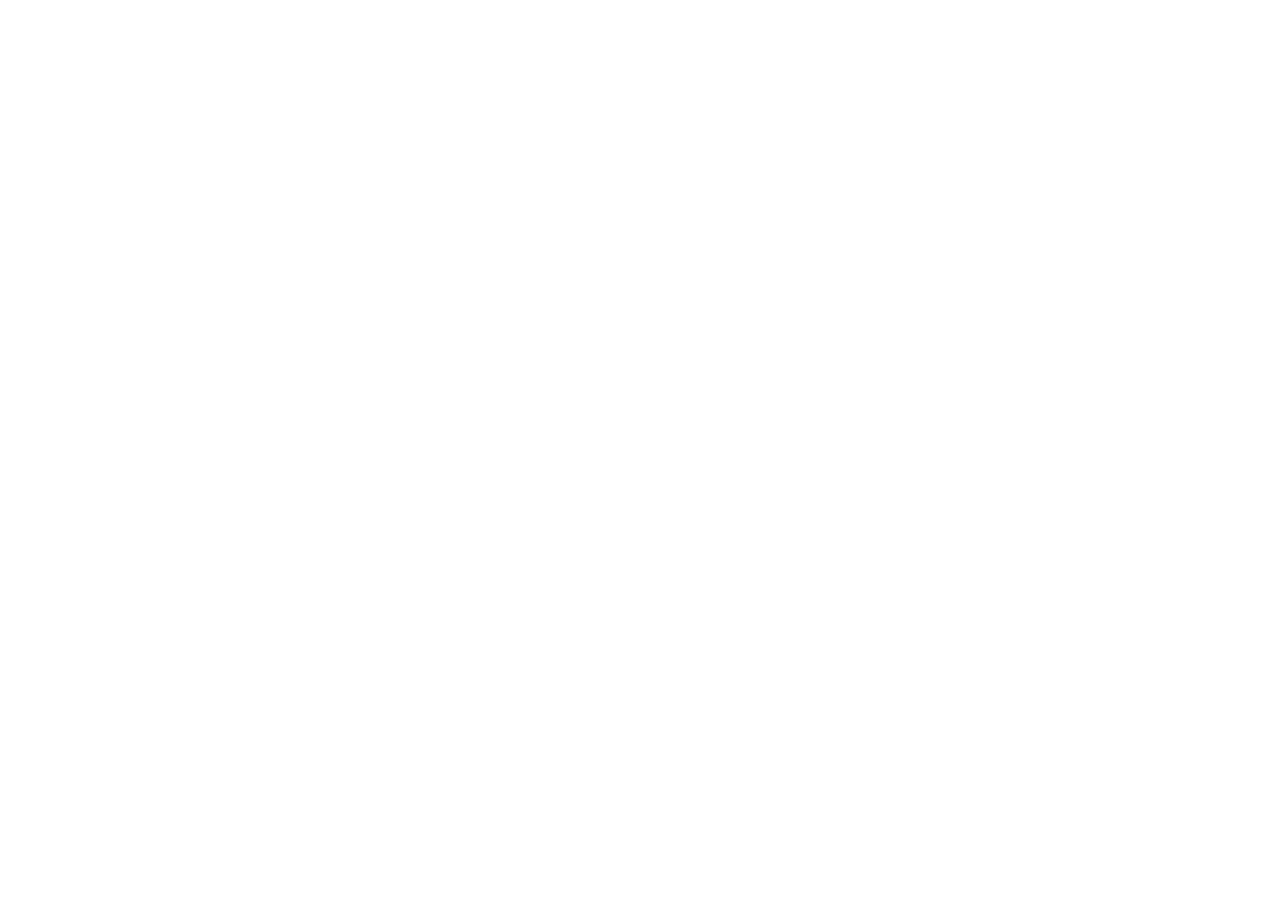
==== formulario.html @ 11cfc9d6 "primer commit" ====
<!DOCTYPE html>
<html lang="en">
<head>
    <meta charset="UTF-8">
    <meta http-equiv="X-UA-Compatible" content="IE=edge">
    <meta name="viewport" content="width=device-width, initial-scale=1.0">
    <title>Pastenauta - Pedido</title>
</head>
<body>
    
</body>
</html>
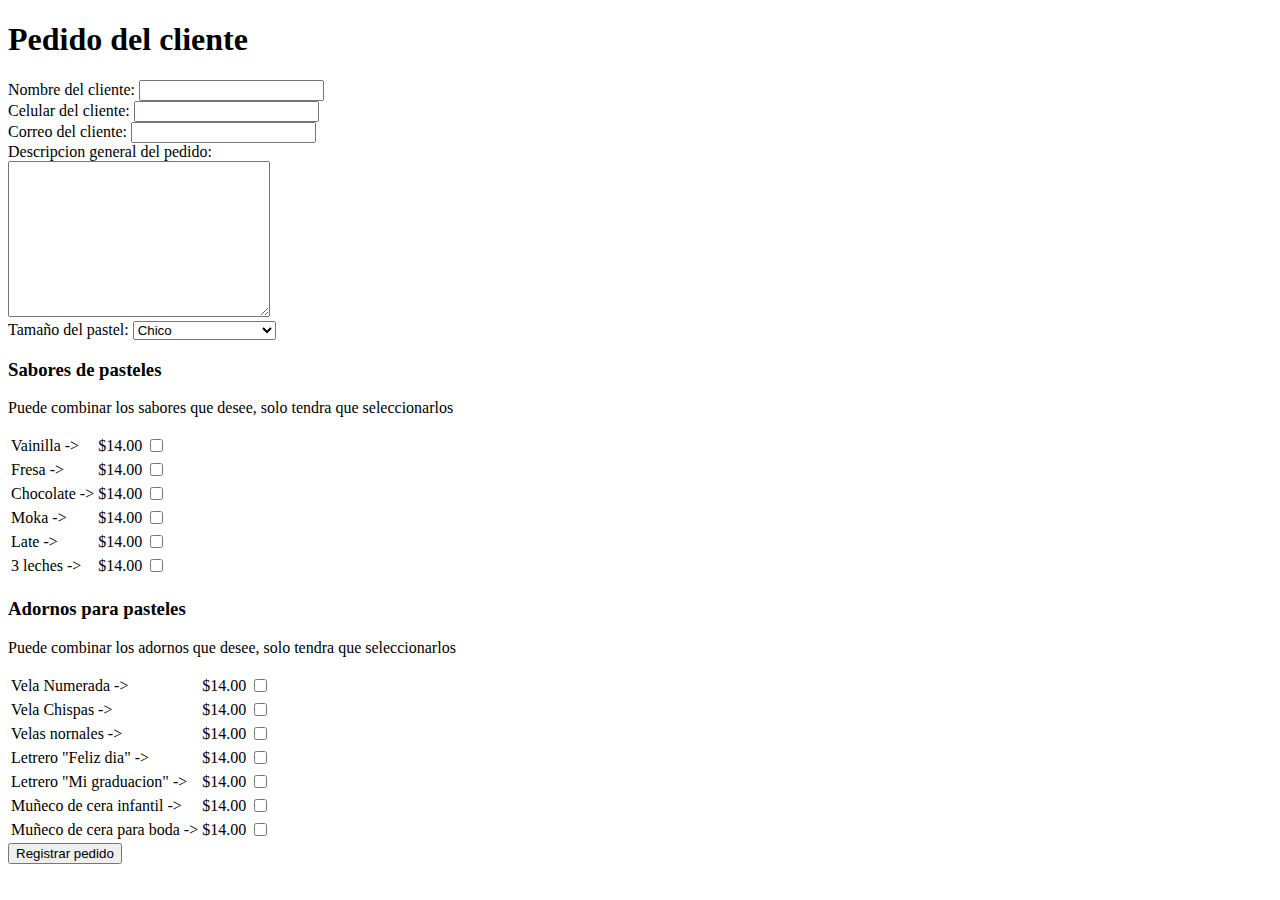
==== commit 219f2346: "segundo commit" ====
--- a/formulario.html
+++ b/formulario.html
@@ -1,12 +1,116 @@
 <!DOCTYPE html>
 <html lang="en">
+
 <head>
     <meta charset="UTF-8">
     <meta http-equiv="X-UA-Compatible" content="IE=edge">
     <meta name="viewport" content="width=device-width, initial-scale=1.0">
     <title>Pastenauta - Pedido</title>
 </head>
+
 <body>
-    
+    <h1>Pedido del cliente</h1>
+    <form action="./pedido_realizado.html">
+        <div>
+            <label for="nombre_cliente">Nombre del cliente:</label>
+            <input type="text" name="nombre_cliente" id="nombre_cliente">
+            <br>
+            <label for="numero_celular">Celular del cliente:</label>
+            <input type="number" name="numero_celular" id="numero_celular">
+            <br>
+            <label for="correo_cliente">Correo del cliente:</label>
+            <input type="email" name="correo_cliente" id="correo_cliente">
+            <br>
+            <label for="descripcion">Descripcion general del pedido:</label><br>
+            <textarea name="descripcion" id="descripcion" cols="30" rows="10"></textarea>
+            <br>
+            <label for="dimension">Tamaño del pastel:</label>
+            <select name="dimension" id="dimension">
+                <option value="chico">Chico</option>
+                <option value="mediano">Mediano</option>
+                <option value="grande">Grande</option>
+                <option value="reactangular">Rectangular Grande</option>
+            </select>
+        </div>
+        <div>
+            <h3>Sabores de pasteles</h3>
+            <p>Puede combinar los sabores que desee, solo tendra que seleccionarlos</p>
+            <table>
+                <tr>
+                    <td>Vainilla -> </td>
+                    <td>$14.00</td>
+                    <td><input type="checkbox" name="sabor_pastel" id="sabor_vainilla" value="vainilla"></td>
+                </tr>
+                <tr>
+                    <td>Fresa -> </td>
+                    <td>$14.00</td>
+                    <td><input type="checkbox" name="sabor_pastel" id="sabor_fresa" value="fresa"></td>
+                </tr>
+                <tr>
+                    <td>Chocolate -> </td>
+                    <td>$14.00</td>
+                    <td><input type="checkbox" name="sabor_pastel" id="sabor_chocolate" value="chocolate"></td>
+                </tr>
+                <tr>
+                    <td>Moka -> </td>
+                    <td>$14.00</td>
+                    <td><input type="checkbox" name="sabor_pastel" id="sabor_moka" value="moka"></td>
+                </tr>
+                <tr>
+                    <td>Late -> </td>
+                    <td>$14.00</td>
+                    <td><input type="checkbox" name="sabor_pastel" id="sabor_late" value="late"></td>
+                </tr>
+                <tr>
+                    <td>3 leches -> </td>
+                    <td>$14.00</td>
+                    <td><input type="checkbox" name="sabor_pastel" id="sabor_leches" value="leches"></td>
+                </tr>
+            </table>
+        </div>
+        <div>
+            <h3>Adornos para pasteles</h3>
+            <p>Puede combinar los adornos que desee, solo tendra que seleccionarlos</p>
+            <table>
+                <tr>
+                    <td>Vela Numerada -> </td>
+                    <td>$14.00</td>
+                    <td><input type="checkbox" name="sabor_pastel" id="sabor_vainilla" value="vainilla"></td>
+                </tr>
+                <tr>
+                    <td>Vela Chispas -> </td>
+                    <td>$14.00</td>
+                    <td><input type="checkbox" name="sabor_pastel" id="sabor_fresa" value="fresa"></td>
+                </tr>
+                <tr>
+                    <td>Velas nornales -> </td>
+                    <td>$14.00</td>
+                    <td><input type="checkbox" name="sabor_pastel" id="sabor_chocolate" value="chocolate"></td>
+                </tr>
+                <tr>
+                    <td>Letrero "Feliz dia" -> </td>
+                    <td>$14.00</td>
+                    <td><input type="checkbox" name="sabor_pastel" id="sabor_moka" value="moka"></td>
+                </tr>
+                <tr>
+                    <td>Letrero "Mi graduacion" -> </td>
+                    <td>$14.00</td>
+                    <td><input type="checkbox" name="sabor_pastel" id="sabor_late" value="late"></td>
+                </tr>
+                <tr>
+                    <td>Muñeco de cera infantil -> </td>
+                    <td>$14.00</td>
+                    <td><input type="checkbox" name="sabor_pastel" id="sabor_leches" value="leches"></td>
+                </tr>
+                <tr>
+                    <td>Muñeco de cera para boda -> </td>
+                    <td>$14.00</td>
+                    <td><input type="checkbox" name="sabor_pastel" id="sabor_leches" value="leches"></td>
+                </tr>
+            </table>
+        </div>
+        <input type="submit" value="Registrar pedido">
+    </form>
 </body>
+
 </html>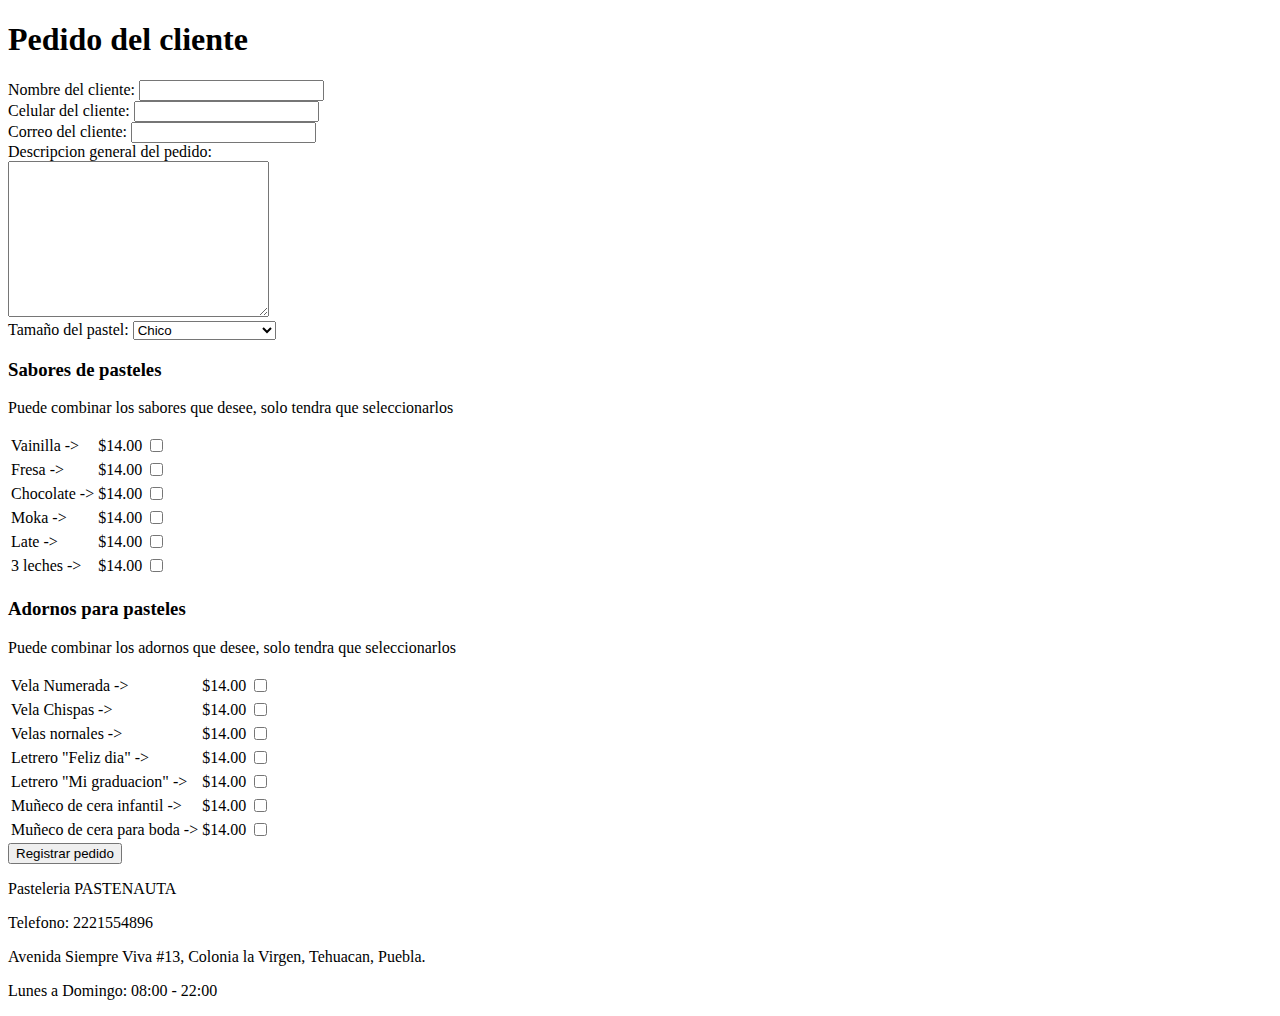
==== commit b0eb27cf: "otro commit" ====
--- a/formulario.html
+++ b/formulario.html
@@ -111,6 +111,17 @@
         </div>
         <input type="submit" value="Registrar pedido">
     </form>
+    <footer>
+        <div>
+            <p>Pasteleria <span>PASTENAUTA</span></p>
+            <p>Telefono: <span>2221554896</span></p> 
+        </div>
+        <div>
+            <p>Avenida Siempre Viva #13, Colonia la Virgen, Tehuacan, Puebla.</p>
+            <p>Lunes a Domingo: <span>08:00 - 22:00</span></p>
+            
+        </div>
+    </footer>
 </body>
 
 </html>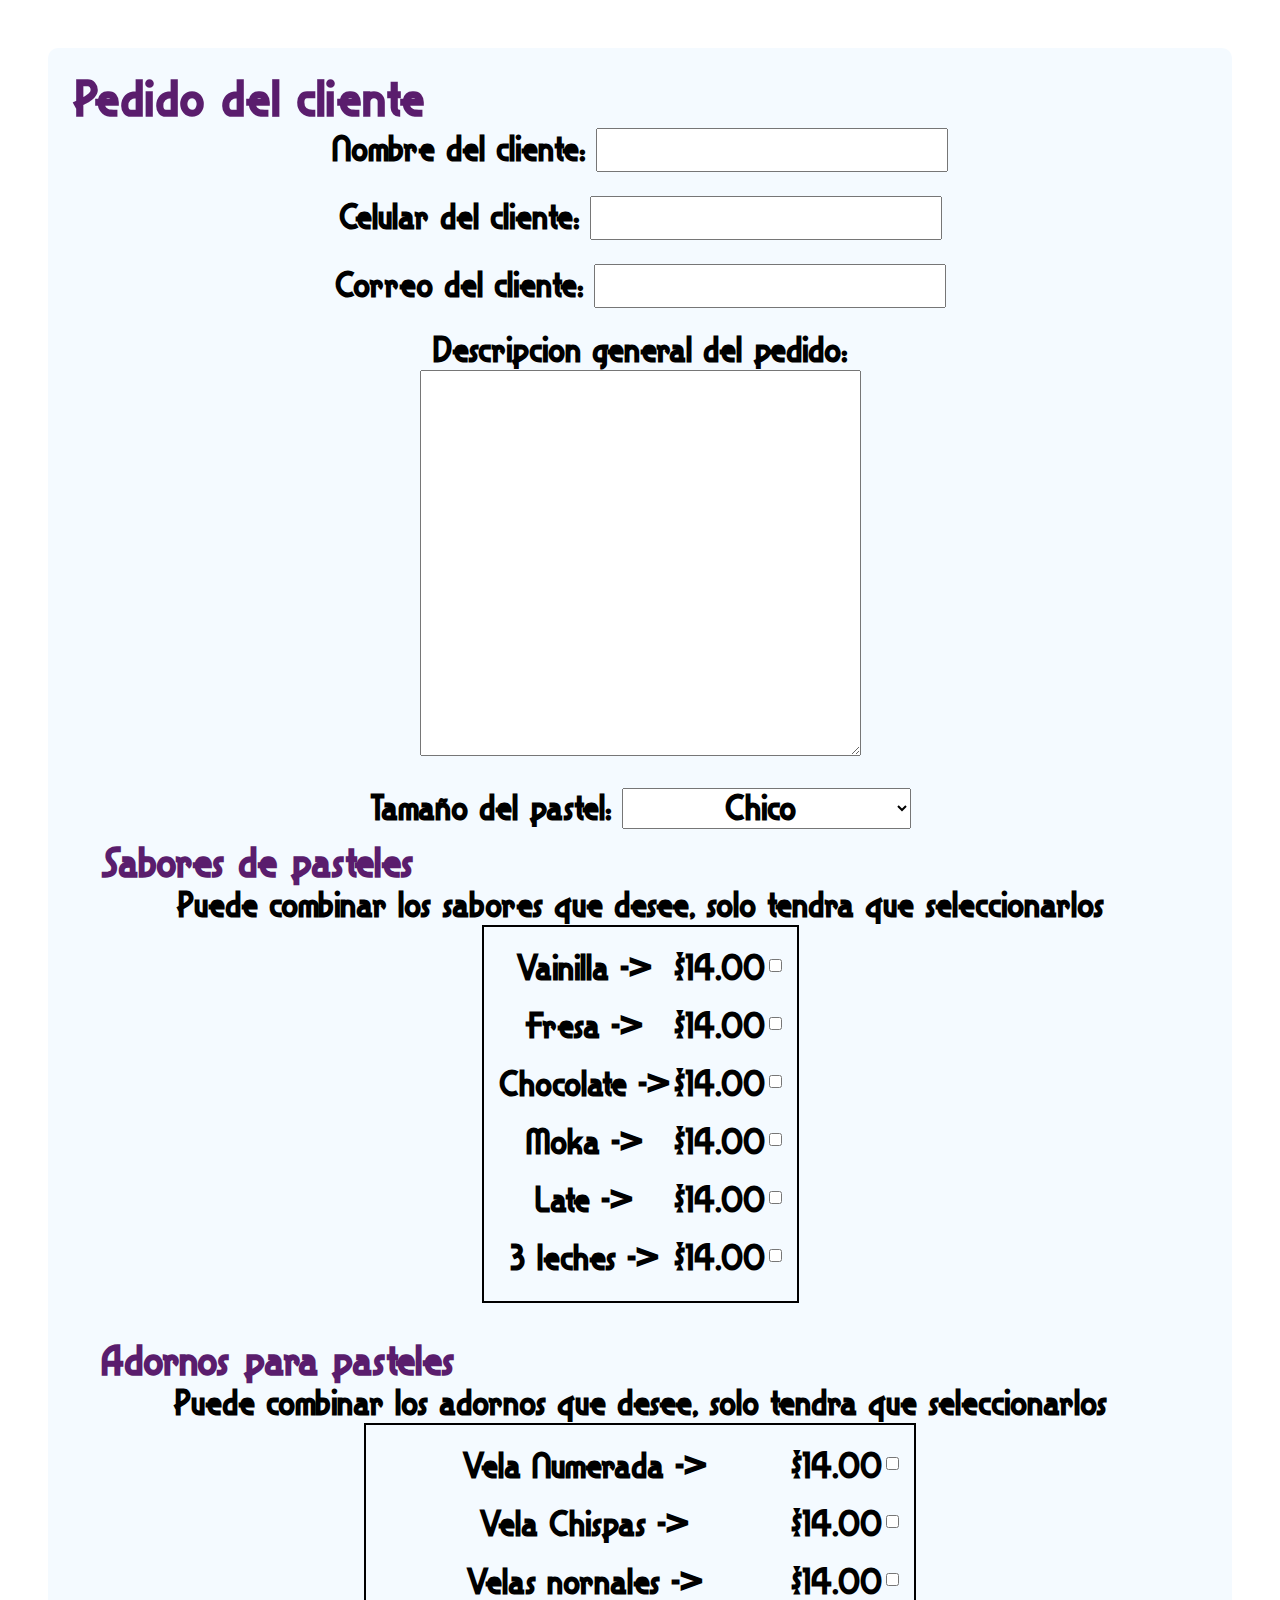
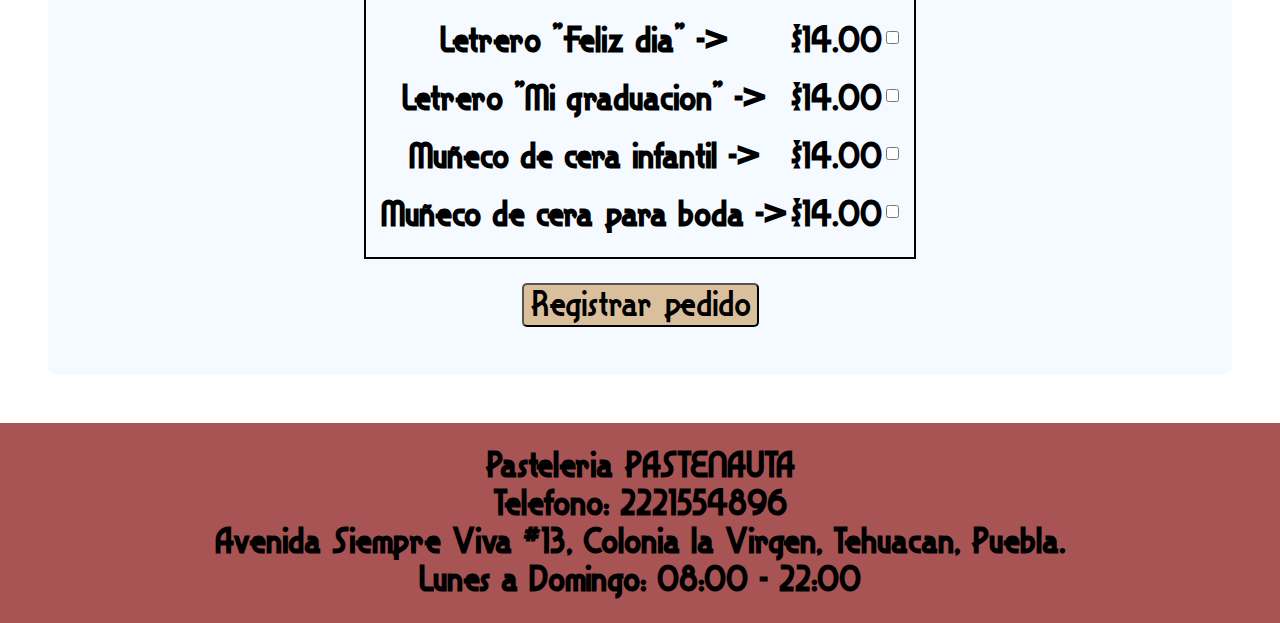
==== commit e5e6851e: "final" ====
--- a/formulario.html
+++ b/formulario.html
@@ -6,10 +6,13 @@
     <meta http-equiv="X-UA-Compatible" content="IE=edge">
     <meta name="viewport" content="width=device-width, initial-scale=1.0">
     <title>Pastenauta - Pedido</title>
+    <link rel="stylesheet" href="./style.css">
 </head>
 
 <body>
-    <h1>Pedido del cliente</h1>
+    <section class="presentacion">
+        
+    <h1 class="subtitulo">Pedido del cliente</h1>
     <form action="./pedido_realizado.html">
         <div>
             <label for="nombre_cliente">Nombre del cliente:</label>
@@ -33,7 +36,7 @@
             </select>
         </div>
         <div>
-            <h3>Sabores de pasteles</h3>
+            <h3 class="carta-titulo">Sabores de pasteles</h3>
             <p>Puede combinar los sabores que desee, solo tendra que seleccionarlos</p>
             <table>
                 <tr>
@@ -69,7 +72,7 @@
             </table>
         </div>
         <div>
-            <h3>Adornos para pasteles</h3>
+            <h3 class="carta-titulo">Adornos para pasteles</h3>
             <p>Puede combinar los adornos que desee, solo tendra que seleccionarlos</p>
             <table>
                 <tr>
@@ -109,8 +112,9 @@
                 </tr>
             </table>
         </div>
-        <input type="submit" value="Registrar pedido">
+        <input class="boton" type="submit" value="Registrar pedido">
     </form>
+    </section>
     <footer>
         <div>
             <p>Pasteleria <span>PASTENAUTA</span></p>
--- a/style.css
+++ b/style.css
@@ -0,0 +1,144 @@
+@font-face {
+    font-family: Lord;
+    src: url("./SnappyServiceNF.ttf");
+}
+*{
+    margin: 0px;
+    text-align: center;
+    font-family: 'Lord';
+    font-size: 1.5rem;
+    color: black;
+    font-weight: bold;
+}
+#admin{
+    position: fixed;
+    top: 10px;
+    right: 10px;
+    padding: 0.2rem;
+    font-size: 0.4rem;
+    background-color: rgba(240, 248, 255, 0.7);
+}
+body{
+    background-image: url("./img/white-flower-with-cooking-ingredients-table.jpg");
+    background-size: cover;
+    background-repeat: no-repeat;
+    background-attachment: fixed;
+}
+.presentacion{
+    background-color: rgba(240, 248, 255, 0.7);
+    margin: 2rem;
+    padding: 1rem;
+    justify-content: center;
+    border-radius: 10px;
+}
+.titulo{
+    font-size: 3rem;
+    color: rgb(106, 45, 124);
+}
+.subtitulo{
+    font-size: 2.2rem;
+    color: rgb(90, 29, 109);
+    text-align: left;
+}
+.carta-titulo{
+    font-size: 1.8rem;
+    font-weight: 600;
+    padding-left: 1.2rem;
+    padding-top: 0.5rem;
+    color: rgb(90, 29, 109);
+    text-align: left;
+    display: block;
+    width: 100%;
+}
+.frase{
+    font-size: 1.5rem;
+    font-weight: 400;
+}
+.autor{
+    font-size: 1rem;
+    font-weight: 200;
+}
+button, .boton{
+    border-radius: 5px;
+    font-size: 1.5rem;
+    font-weight: 500;
+    background-color: rgb(218, 191, 156);
+}
+button:hover, .boton:hover{
+    background-color: rgb(202, 211, 123);
+}
+#carta{
+    background-color: rgba(255, 255, 255, 0.897);
+    padding: 2rem;
+    border-top-right-radius: 20%;
+}
+.division-carta{
+    display: flex;
+    flex-wrap: wrap;
+    justify-content: center;
+    margin-top: 1rem;
+}
+.elemento{
+    background: linear-gradient(0deg, rgb(180, 179, 131) 0%, rgba(245,245,245,0) 68%);
+    border-radius: 10px;
+    margin: 0.5rem;
+    padding: 0.5rem;
+    width: 300px;
+}
+.foto{
+    border-radius: 50%;
+    width: 100%;
+}
+.nombre-elemento{
+    display: block;
+    font-size: 2rem;
+    font-weight: 300;
+}
+hr{
+    width: 100%;
+    height: 3px;
+    background-color: black;
+    border-radius: 5px;
+    box-shadow: 0px 2px 5px rgb(59, 58, 58);
+}
+.pedido{
+    width: 90%;
+    background-color: antiquewhite;
+    margin: 1rem auto;
+    padding: 1rem;
+}
+.pedido *{
+    text-align: left;
+    justify-content: left;
+    margin-bottom: 0.5rem;
+}
+.dato{
+    background-color: white;
+    margin-left: 0.5rem;
+    padding: 0.1rem;
+    border-radius: 5px;
+}
+footer{
+    padding: 1rem;
+    background-color: rgba(158, 61, 61, 0.884);
+}
+a{
+    text-decoration: none;
+    font-weight: 400;
+}
+label, input,textarea{
+    margin-bottom: 1rem;
+}
+table{
+    margin: auto;
+    margin-bottom: 1rem;
+    padding: 0.5rem;
+    border: solid 2px black;
+}
+th, .campo{
+    color: rgb(33, 33, 153);
+    text-decoration: underline;
+}
+li{
+    list-style: none;
+}